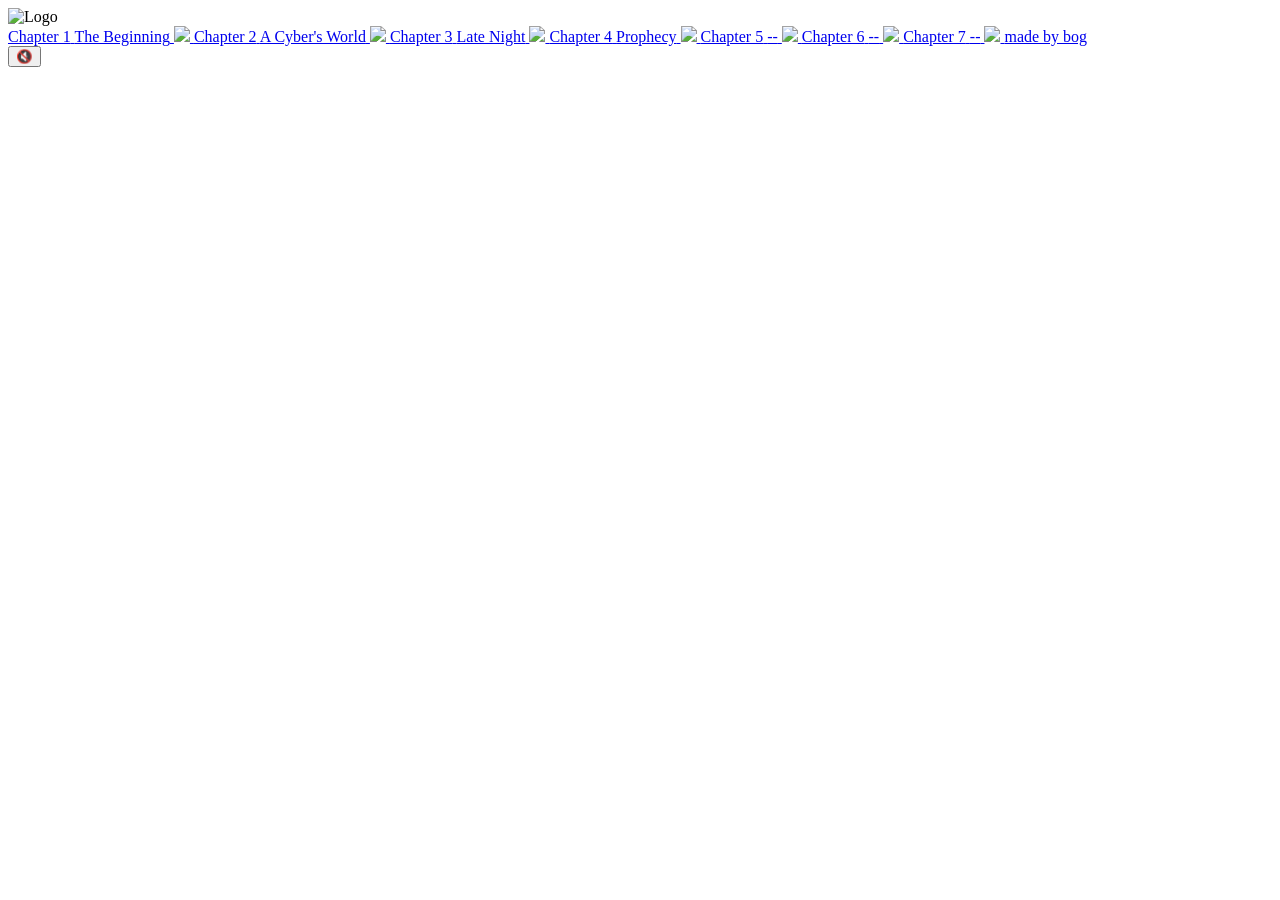
==== index.html @ cfcb7c6b "Add files via upload" ====
<!DOCTYPE html>
<html>
<head>
  <base href="https://cdn.jsdelivr.net/gh/genizy/web-port@7aaf14f96983e501a2757aca01c4a500505b2646/deltarune/">
  <meta charset="UTF-8">
  <link rel="stylesheet" href="style.css">
</head>
<body>
  <div class="logo-container">
    <img src="logo.png" alt="Logo" class="logo">
  </div>
  
  <div class="menu">
    <a href="javascript:loadChapter(1)" class="row">
      <span class="chapter">Chapter 1</span>
      <span class="title">The Beginning</span>
      <img src="icons/1.png">
    </a>
    <a href="javascript:loadChapter(2)" class="row">
      <span class="chapter">Chapter 2</span>
      <span class="title">A Cyber's World</span>
      <img src="icons/2.png">
    </a>
    <a href="javascript:loadChapter(3)" class="row">
      <span class="chapter">Chapter 3</span>
      <span class="title">Late Night</span>
      <img src="icons/3.png">
    </a>
    <a href="javascript:loadChapter(4)" class="row">
      <span class="chapter">Chapter 4</span>
      <span class="title">Prophecy</span>
      <img src="icons/4.png">
    </a>
    <a href="javascript:alert('Chapter 5 coming soon!')" class="disabled-row">
      <span class="chapter">Chapter 5</span>
      <span class="disabled-title">--</span>
      <img src="icons/0.png">
    </a>
    <a href="javascript:alert('Chapter 6 coming soon!')" class="disabled-row">
      <span class="chapter">Chapter 6</span>
      <span class="disabled-title">--</span>
      <img src="icons/0.png">
    </a>
    <a href="javascript:alert('Chapter 7 coming soon!')" class="disabled-row">
      <span class="chapter">Chapter 7</span>
      <span class="disabled-title">--</span>
      <img src="icons/0.png">
    </a>
    <a href="javascript:window.open('https://truffled.lol', '_blank')" class="row">
      <span class="chapter"></span>
      <span class="title">made by bog</span>
      <span class="badge"></span>
    </a>
  </div>
  <script>
    window.dataLayer = window.dataLayer || [];
    function gtag(){dataLayer.push(arguments);}
    gtag('js', new Date());
  
    gtag('config', 'G-WLTG1S4STB');
  </script>
  <audio id="drone" controls loop autoplay hidden>
    <source src="audios/AUDIO_DRONE.ogg" type="audio/ogg">
    Your browser does not support the audio element.
  </audio>
  <button id="mute">🔊</button>
  <script>
    const audio = document.getElementById('drone');
    const mute = document.getElementById('mute');
    let gamestarted = false;
  
    mute.addEventListener('click', () => {
      if (!gamestarted) {
        audio.muted = !audio.muted;
        updateButton(); 
      }
    });
  
    function updateButton() {
      if (!gamestarted) {
        mute.textContent = audio.muted ? '🔊' : '🔇';
      }
    }
  
    updateButton();

    function loadChapter(chapter) {
      fetch(`chapter${chapter}/index.html`).then(res => res.text()).then(html => {
        gamestarted = true;
        document.documentElement.innerHTML = html;
        document.documentElement.querySelectorAll('script').forEach(oldScript => {
          const newScript = document.createElement('script');
          if (oldScript.src) {
            newScript.src = oldScript.src;
          } else {
            newScript.textContent = oldScript.textContent;
          }
          document.body.appendChild(newScript);
        });
      });
    }

    const hoverSound = document.getElementById('hover-sound');

    const menumoveaudio = new Audio('audios/snd_menumove.mp3');
    const menuselectaudio = new Audio('audios/snd_select.mp3');
    document.querySelectorAll('.row').forEach(row => {
      row.addEventListener('mouseenter', () => {
        if (!gamestarted) {
          menumoveaudio.play();
          if (selectedChapter) {
            document.querySelectorAll('.row')[selectedChapter].classList.remove("selected");
          }
        }
      });
      row.addEventListener('click', () => {
        if (!gamestarted) {
          menuselectaudio.play();
        }
      });
    });

    let selectedChapter = null;
    document.addEventListener('keydown', function(event) {
      if (!gamestarted) {
      if (event.key === 'ArrowUp') {
        if (selectedChapter === null) {
          selectedChapter = 0;
          document.querySelectorAll('.row')[0].classList.add("selected");
          menumoveaudio.play();
        } else {
          document.querySelectorAll('.row')[selectedChapter].classList.remove("selected");
          selectedChapter--;
          if (selectedChapter < 0) {
            selectedChapter = document.querySelectorAll('.row').length - 1;
          }
          document.querySelectorAll('.row')[selectedChapter].classList.add("selected");
          menumoveaudio.play();
        }
      } else if (event.key === 'ArrowDown') {
        if (selectedChapter === null) {
          selectedChapter = 0;
          document.querySelectorAll('.row')[0].classList.add("selected");
          menumoveaudio.play();
        } else {
          if (selectedChapter+1 >= document.querySelectorAll('.row').length) {
            document.querySelectorAll('.row')[selectedChapter].classList.remove("selected");
            selectedChapter = 0;
            document.querySelectorAll('.row')[0].classList.add("selected");
            menumoveaudio.play();
          } else {
            document.querySelectorAll('.row')[selectedChapter].classList.remove("selected");
            selectedChapter++;
            document.querySelectorAll('.row')[selectedChapter].classList.add("selected");
            menumoveaudio.play();
          }
        }
      } else if (event.key === 'Enter') {
        if (selectedChapter !== null) {
          window.location.href = document.querySelectorAll('.row')[selectedChapter].href;
          menuselectaudio.play();
        } 
      }
      }
    });
  </script>
</body>
</html>
---- style.css ----
@font-face {
  font-family: 'Deltarune';
  src: url('font.otf') format('opentype');
}

body {
  background: #000;
  color: #fff;
  font-family: 'Deltarune', monospace;
  display: grid;
  place-items: center;
  height: 100vh;
  margin: 0;
  font-size: 32px;
  letter-spacing: 0.5px;
}

.stretched-text {
  display: inline-block;
  transform: scaleY(1.1); 
  transform-origin: bottom; 
}

.menu {
  width: min(90vw, 800px); 
}

a {
  color: inherit !important;
  text-decoration: none !important;
  outline: none !important;
  display: block;
}

.row {
  display: grid;
  grid-template-columns: 200px 1fr auto; 
  align-items: center;
  padding: 12px 0; 
  gap: 16px; 
  letter-spacing: 0.5px;
}

.disabled-row {
  display: grid;
  opacity: 0.7;
  grid-template-columns: 200px 1fr auto; 
  align-items: center;
  padding: 12px 0; 
  gap: 16px; 
  letter-spacing: 0.5px;
}

.row > *,
.title,
.badge,
.chapter {
  display: inline-block;
  transform: scaleY(1.1);
  transform-origin: bottom;
}

.row:hover .chapter,
.selected .chapter,
.selected .title,
.row:hover .title {
  color: #fefe00;
}
.row:hover img,
.selected img {
  filter: sepia(1) saturate(100);
}

.coming-soon {
  opacity: 0.7;
}

.badge {
  font-size: 24px; 
  color: #ff9;
  padding-left: 20px; 
}

.chapter {
  text-align: left;
}

.title {
  text-align: center;
}
.disabled-title {
  text-align: center;
  opacity: 0.7;
}

img {
  width: 60px;
  height: 50px;
  image-rendering: pixelated;
}

.logo {
  width: 700px; 
  height: 200px;
  object-fit: contain;
  display: block;
  margin: 0 auto; 
}

#mute {
  position: fixed;
  top: 10px;
  right: 10px;
  background-color: #222;
  border: none;
  padding: 8px 12px;
  cursor: pointer;
}
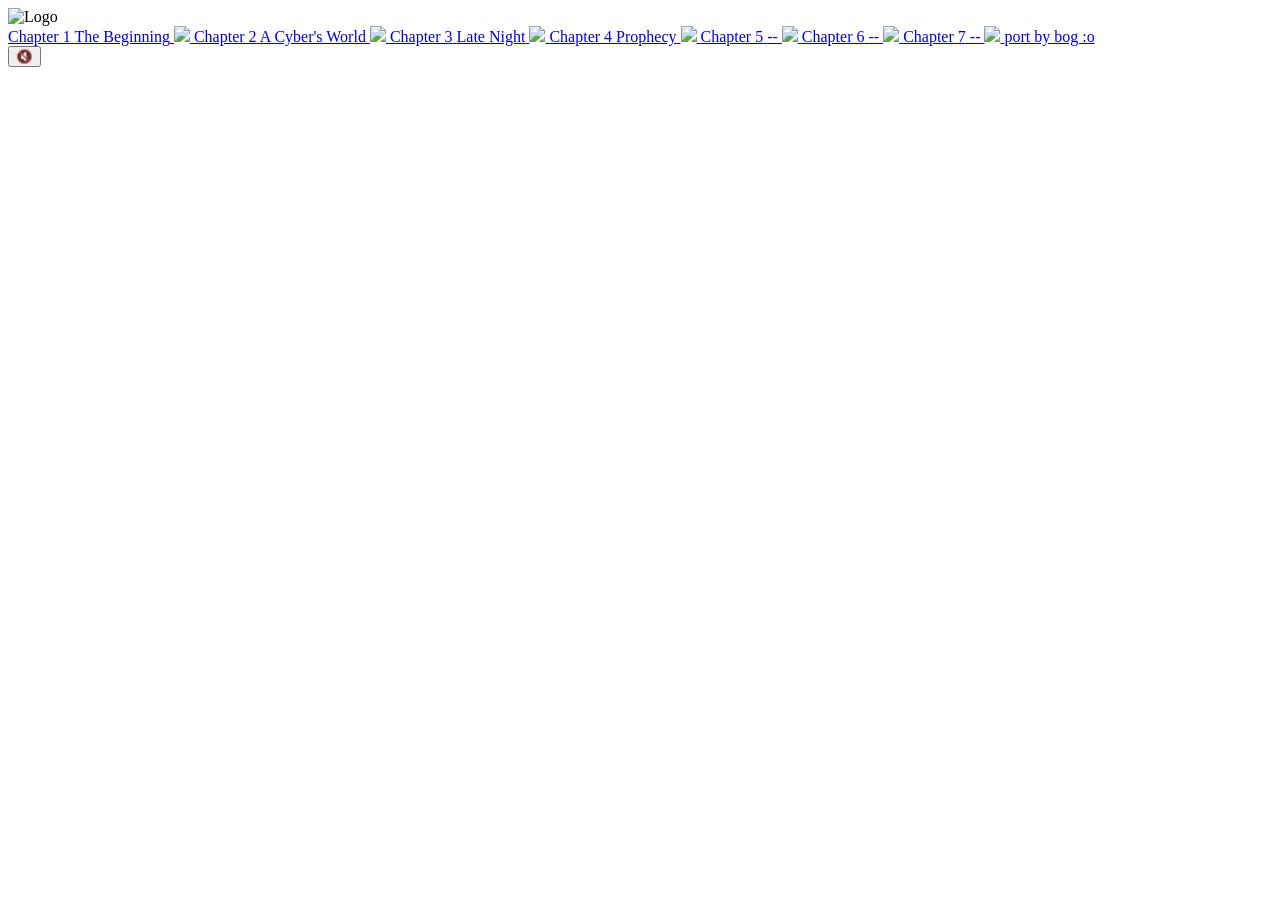
==== commit 8ab78438: "Update index.html" ====
--- a/index.html
+++ b/index.html
@@ -48,20 +48,13 @@
     </a>
     <a href="javascript:window.open('https://truffled.lol', '_blank')" class="row">
       <span class="chapter"></span>
-      <span class="title">made by bog</span>
+      <span class="title">port by bog :o</span>
       <span class="badge"></span>
     </a>
   </div>
-  <script>
-    window.dataLayer = window.dataLayer || [];
-    function gtag(){dataLayer.push(arguments);}
-    gtag('js', new Date());
-  
-    gtag('config', 'G-WLTG1S4STB');
-  </script>
   <audio id="drone" controls loop autoplay hidden>
     <source src="audios/AUDIO_DRONE.ogg" type="audio/ogg">
-    Your browser does not support the audio element.
+    your slow ass browser doesnt support AUDIO?
   </audio>
   <button id="mute">🔊</button>
   <script>
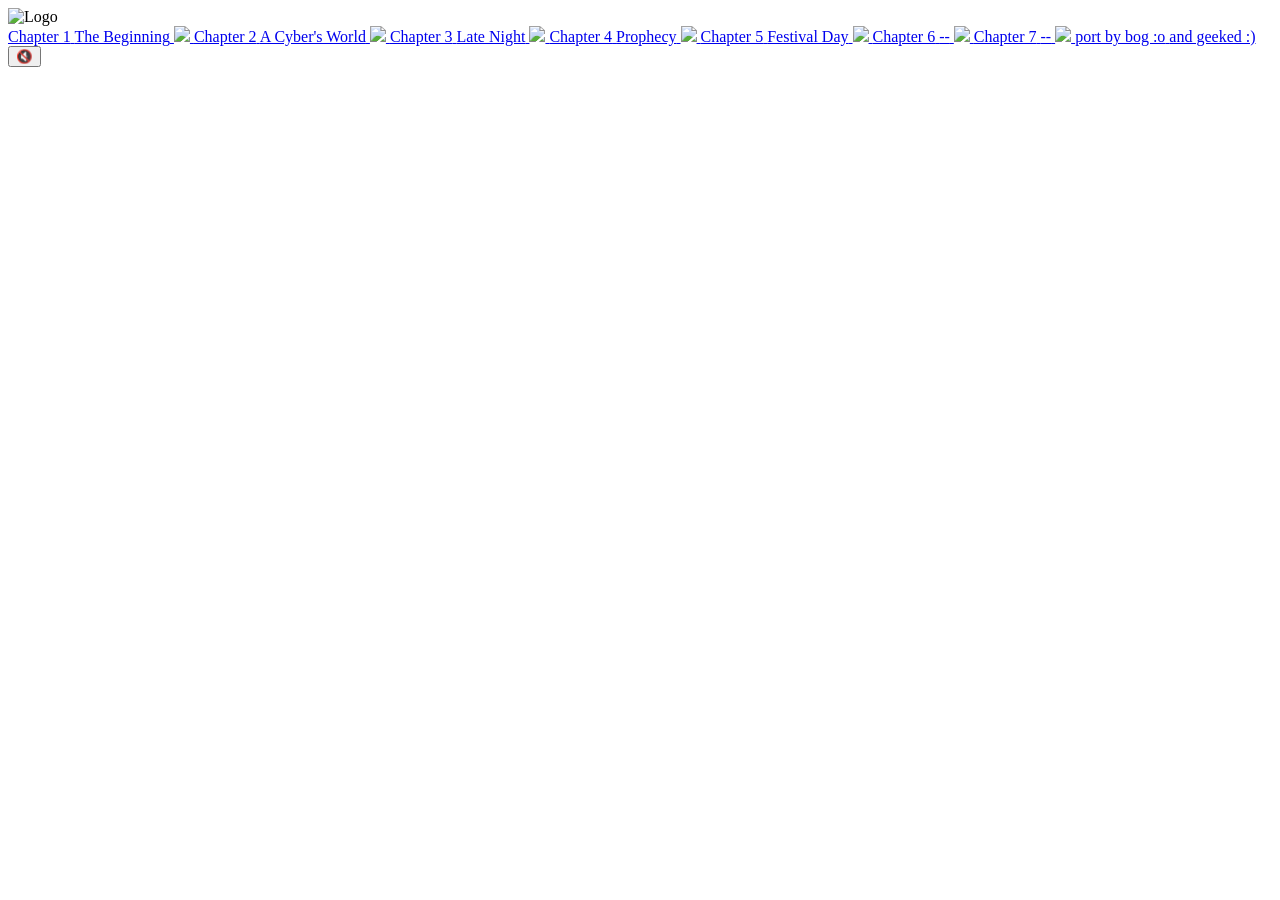
==== commit 33ada3e0: "Merge ee1f70243ca6cb4eda4ec382c8e5d23e9d4ebd3f into c33f3be12db634c450d57ccbde38b28e940c73e6" ====
--- a/index.html
+++ b/index.html
@@ -1,161 +1,166 @@
-<!DOCTYPE html>
-<html>
-<head>
-  <base href="https://cdn.jsdelivr.net/gh/genizy/web-port@7aaf14f96983e501a2757aca01c4a500505b2646/deltarune/">
-  <meta charset="UTF-8">
-  <link rel="stylesheet" href="style.css">
-</head>
-<body>
-  <div class="logo-container">
-    <img src="logo.png" alt="Logo" class="logo">
-  </div>
-  
-  <div class="menu">
-    <a href="javascript:loadChapter(1)" class="row">
-      <span class="chapter">Chapter 1</span>
-      <span class="title">The Beginning</span>
-      <img src="icons/1.png">
-    </a>
-    <a href="javascript:loadChapter(2)" class="row">
-      <span class="chapter">Chapter 2</span>
-      <span class="title">A Cyber's World</span>
-      <img src="icons/2.png">
-    </a>
-    <a href="javascript:loadChapter(3)" class="row">
-      <span class="chapter">Chapter 3</span>
-      <span class="title">Late Night</span>
-      <img src="icons/3.png">
-    </a>
-    <a href="javascript:loadChapter(4)" class="row">
-      <span class="chapter">Chapter 4</span>
-      <span class="title">Prophecy</span>
-      <img src="icons/4.png">
-    </a>
-    <a href="javascript:alert('Chapter 5 coming soon!')" class="disabled-row">
-      <span class="chapter">Chapter 5</span>
-      <span class="disabled-title">--</span>
-      <img src="icons/0.png">
-    </a>
-    <a href="javascript:alert('Chapter 6 coming soon!')" class="disabled-row">
-      <span class="chapter">Chapter 6</span>
-      <span class="disabled-title">--</span>
-      <img src="icons/0.png">
-    </a>
-    <a href="javascript:alert('Chapter 7 coming soon!')" class="disabled-row">
-      <span class="chapter">Chapter 7</span>
-      <span class="disabled-title">--</span>
-      <img src="icons/0.png">
-    </a>
-    <a href="javascript:window.open('https://truffled.lol', '_blank')" class="row">
-      <span class="chapter"></span>
-      <span class="title">port by bog :o</span>
-      <span class="badge"></span>
-    </a>
-  </div>
-  <audio id="drone" controls loop autoplay hidden>
-    <source src="audios/AUDIO_DRONE.ogg" type="audio/ogg">
-    your slow ass browser doesnt support AUDIO?
-  </audio>
-  <button id="mute">🔊</button>
-  <script>
-    const audio = document.getElementById('drone');
-    const mute = document.getElementById('mute');
-    let gamestarted = false;
-  
-    mute.addEventListener('click', () => {
-      if (!gamestarted) {
-        audio.muted = !audio.muted;
-        updateButton(); 
-      }
-    });
-  
-    function updateButton() {
-      if (!gamestarted) {
-        mute.textContent = audio.muted ? '🔊' : '🔇';
-      }
-    }
-  
-    updateButton();
-
-    function loadChapter(chapter) {
-      fetch(`chapter${chapter}/index.html`).then(res => res.text()).then(html => {
-        gamestarted = true;
-        document.documentElement.innerHTML = html;
-        document.documentElement.querySelectorAll('script').forEach(oldScript => {
-          const newScript = document.createElement('script');
-          if (oldScript.src) {
-            newScript.src = oldScript.src;
-          } else {
-            newScript.textContent = oldScript.textContent;
-          }
-          document.body.appendChild(newScript);
-        });
-      });
-    }
-
-    const hoverSound = document.getElementById('hover-sound');
-
-    const menumoveaudio = new Audio('audios/snd_menumove.mp3');
-    const menuselectaudio = new Audio('audios/snd_select.mp3');
-    document.querySelectorAll('.row').forEach(row => {
-      row.addEventListener('mouseenter', () => {
-        if (!gamestarted) {
-          menumoveaudio.play();
-          if (selectedChapter) {
-            document.querySelectorAll('.row')[selectedChapter].classList.remove("selected");
-          }
-        }
-      });
-      row.addEventListener('click', () => {
-        if (!gamestarted) {
-          menuselectaudio.play();
-        }
-      });
-    });
-
-    let selectedChapter = null;
-    document.addEventListener('keydown', function(event) {
-      if (!gamestarted) {
-      if (event.key === 'ArrowUp') {
-        if (selectedChapter === null) {
-          selectedChapter = 0;
-          document.querySelectorAll('.row')[0].classList.add("selected");
-          menumoveaudio.play();
-        } else {
-          document.querySelectorAll('.row')[selectedChapter].classList.remove("selected");
-          selectedChapter--;
-          if (selectedChapter < 0) {
-            selectedChapter = document.querySelectorAll('.row').length - 1;
-          }
-          document.querySelectorAll('.row')[selectedChapter].classList.add("selected");
-          menumoveaudio.play();
-        }
-      } else if (event.key === 'ArrowDown') {
-        if (selectedChapter === null) {
-          selectedChapter = 0;
-          document.querySelectorAll('.row')[0].classList.add("selected");
-          menumoveaudio.play();
-        } else {
-          if (selectedChapter+1 >= document.querySelectorAll('.row').length) {
-            document.querySelectorAll('.row')[selectedChapter].classList.remove("selected");
-            selectedChapter = 0;
-            document.querySelectorAll('.row')[0].classList.add("selected");
-            menumoveaudio.play();
-          } else {
-            document.querySelectorAll('.row')[selectedChapter].classList.remove("selected");
-            selectedChapter++;
-            document.querySelectorAll('.row')[selectedChapter].classList.add("selected");
-            menumoveaudio.play();
-          }
-        }
-      } else if (event.key === 'Enter') {
-        if (selectedChapter !== null) {
-          window.location.href = document.querySelectorAll('.row')[selectedChapter].href;
-          menuselectaudio.play();
-        } 
-      }
-      }
-    });
-  </script>
-</body>
-</html>
+<!DOCTYPE html>
+<html>
+<head>
+  <base href="https://cdn.jsdelivr.net/gh/Humid-Mouse48/deltarune/@main">
+  <meta charset="UTF-8">
+  <link rel="stylesheet" href="style.css">
+</head>
+<body>
+  <div class="logo-container">
+    <img src="logo.png" alt="Logo" class="logo">
+  </div>
+  
+  <div class="menu">
+    <a href="javascript:loadChapter(1)" class="row">
+      <span class="chapter">Chapter 1</span>
+      <span class="title">The Beginning</span>
+      <img src="icons/1.png">
+    </a>
+    <a href="javascript:loadChapter(2)" class="row">
+      <span class="chapter">Chapter 2</span>
+      <span class="title">A Cyber's World</span>
+      <img src="icons/2.png">
+    </a>
+    <a href="javascript:loadChapter(3)" class="row">
+      <span class="chapter">Chapter 3</span>
+      <span class="title">Late Night</span>
+      <img src="icons/3.png">
+    </a>
+    <a href="javascript:loadChapter(4)" class="row">
+      <span class="chapter">Chapter 4</span>
+      <span class="title">Prophecy</span>
+      <img src="icons/4.png">
+    </a>
+    <a href="javascript:loadChapter(5)" class="row">
+      <span class="chapter">Chapter 5</span>
+      <span class="title">Festival Day</span>
+      <img src="icons/5.png">
+    </a>
+    <a href="javascript:alert('Chapter 6 coming soon!')" class="disabled-row">
+      <span class="chapter">Chapter 6</span>
+      <span class="disabled-title">--</span>
+      <img src="icons/0.png">
+    </a>
+    <a href="javascript:alert('Chapter 7 coming soon!')" class="disabled-row">
+      <span class="chapter">Chapter 7</span>
+      <span class="disabled-title">--</span>
+      <img src="icons/0.png">
+    </a>
+    <a href="javascript:window.open('https://truffled.lol', '_blank')" class="row">
+      <span class="chapter"></span>
+      <span class="title">port by bog :o</span>
+      <span class="badge"></span>
+    </a>
+     <a href="javascript:window.open('https://geekedproxy.web.app', '_blank')" class="row">
+      <span class="chapter"></span>
+      <span class="title">and geeked :)</span>
+      <span class="badge"></span>
+    </a>
+  </div>
+  <audio id="drone" controls loop autoplay hidden>
+    <source src="audios/AUDIO_DRONE.ogg" type="audio/ogg">
+    your slow ass browser doesnt support AUDIO?
+  </audio>
+  <button id="mute">🔊</button>
+  <script>
+    const audio = document.getElementById('drone');
+    const mute = document.getElementById('mute');
+    let gamestarted = false;
+  
+    mute.addEventListener('click', () => {
+      if (!gamestarted) {
+        audio.muted = !audio.muted;
+        updateButton(); 
+      }
+    });
+  
+    function updateButton() {
+      if (!gamestarted) {
+        mute.textContent = audio.muted ? '🔊' : '🔇';
+      }
+    }
+  
+    updateButton();
+
+    function loadChapter(chapter) {
+      fetch(`chapter${chapter}/index.html`).then(res => res.text()).then(html => {
+        gamestarted = true;
+        document.documentElement.innerHTML = html;
+        document.documentElement.querySelectorAll('script').forEach(oldScript => {
+          const newScript = document.createElement('script');
+          if (oldScript.src) {
+            newScript.src = oldScript.src;
+          } else {
+            newScript.textContent = oldScript.textContent;
+          }
+          document.body.appendChild(newScript);
+        });
+      });
+    }
+
+    const hoverSound = document.getElementById('hover-sound');
+
+    const menumoveaudio = new Audio('audios/snd_menumove.mp3');
+    const menuselectaudio = new Audio('audios/snd_select.mp3');
+    document.querySelectorAll('.row').forEach(row => {
+      row.addEventListener('mouseenter', () => {
+        if (!gamestarted) {
+          menumoveaudio.play();
+          if (selectedChapter) {
+            document.querySelectorAll('.row')[selectedChapter].classList.remove("selected");
+          }
+        }
+      });
+      row.addEventListener('click', () => {
+        if (!gamestarted) {
+          menuselectaudio.play();
+        }
+      });
+    });
+
+    let selectedChapter = null;
+    document.addEventListener('keydown', function(event) {
+      if (!gamestarted) {
+      if (event.key === 'ArrowUp') {
+        if (selectedChapter === null) {
+          selectedChapter = 0;
+          document.querySelectorAll('.row')[0].classList.add("selected");
+          menumoveaudio.play();
+        } else {
+          document.querySelectorAll('.row')[selectedChapter].classList.remove("selected");
+          selectedChapter--;
+          if (selectedChapter < 0) {
+            selectedChapter = document.querySelectorAll('.row').length - 1;
+          }
+          document.querySelectorAll('.row')[selectedChapter].classList.add("selected");
+          menumoveaudio.play();
+        }
+      } else if (event.key === 'ArrowDown') {
+        if (selectedChapter === null) {
+          selectedChapter = 0;
+          document.querySelectorAll('.row')[0].classList.add("selected");
+          menumoveaudio.play();
+        } else {
+          if (selectedChapter+1 >= document.querySelectorAll('.row').length) {
+            document.querySelectorAll('.row')[selectedChapter].classList.remove("selected");
+            selectedChapter = 0;
+            document.querySelectorAll('.row')[0].classList.add("selected");
+            menumoveaudio.play();
+          } else {
+            document.querySelectorAll('.row')[selectedChapter].classList.remove("selected");
+            selectedChapter++;
+            document.querySelectorAll('.row')[selectedChapter].classList.add("selected");
+            menumoveaudio.play();
+          }
+        }
+      } else if (event.key === 'Enter') {
+        if (selectedChapter !== null) {
+          window.location.href = document.querySelectorAll('.row')[selectedChapter].href;
+          menuselectaudio.play();
+        } 
+      }
+      }
+    });
+  </script>
+</body>
+</html>
